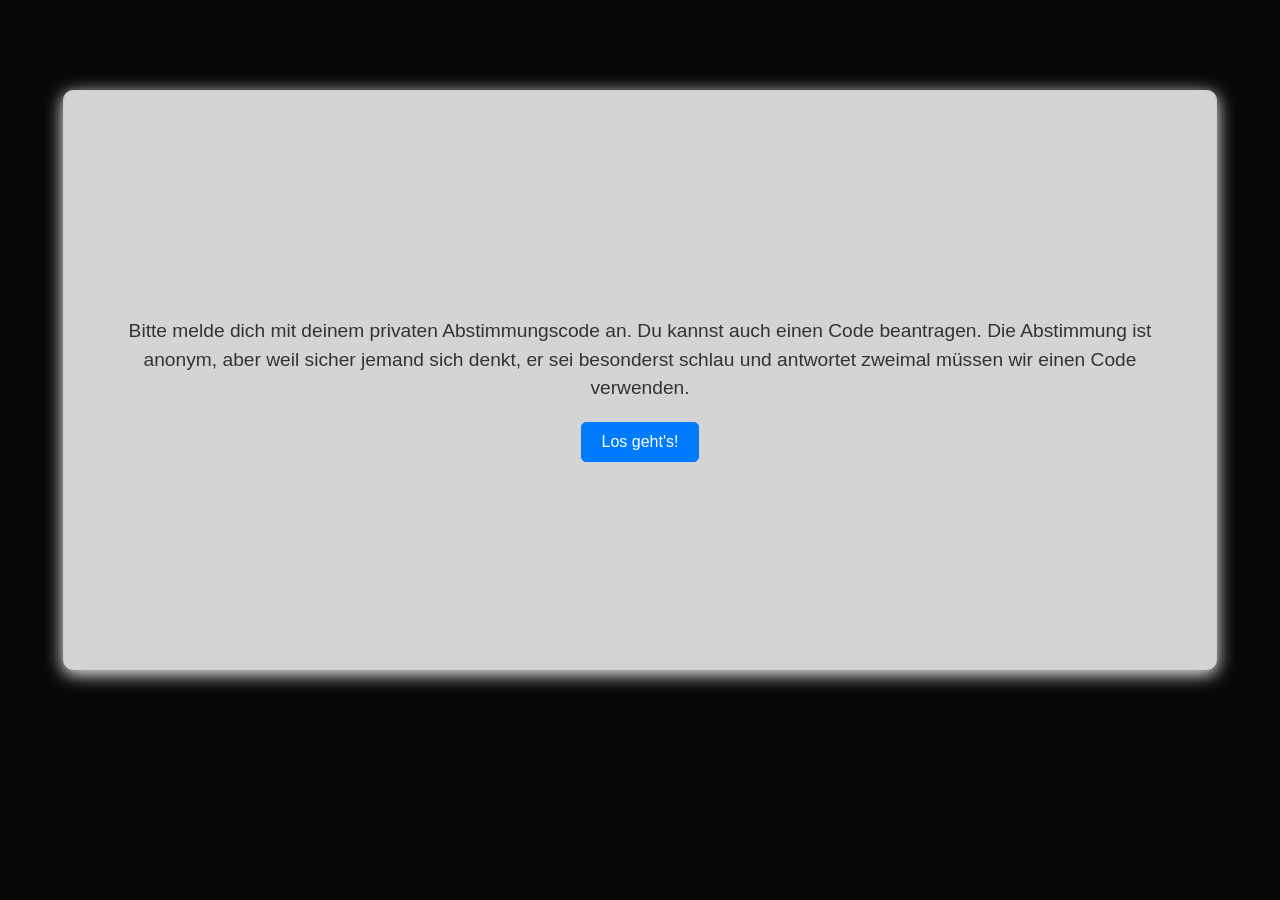
==== index.html @ c264422a "Add files via upload" ====
<!DOCTYPE html>
<html lang="de">

<head>
    <meta charset="UTF-8">
    <meta name="viewport" content="width=device-width, initial-scale=1.0">
    <title>Surprise</title>
    <link rel="stylesheet" href="styles.css">
</head>

<body>
    <main>
        <p>Bitte melde dich mit deinem privaten Abstimmungscode an. Du kannst auch einen Code beantragen. Die Abstimmung ist anonym, aber weil sicher jemand
            sich denkt, er sei besonderst schlau und antwortet zweimal müssen wir einen Code verwenden.</p>
        <a href="vote.html" type="button">Los geht's!</a>
    </main>
</body>
---- styles.css ----
* {
    user-select: none;
}
body {
    margin: 0;
    padding: 0;
    background-color: #070707;
}
main {
    background-color: #d4d4d4;
    color: #333;
    font-family: Arial, sans-serif;
    margin: 0;
    padding: 5%;
    display: flex;
    flex-direction: column;
    justify-content: center;
    align-items: center;
    min-height: 50vh;
    width: 80%;
    margin: 10vh auto;
    border-radius: 10px;
    border: 1px solid #ccc;
    box-shadow: 0 4px 18px rgb(255, 255, 255);
}
p {
    font-size: 1.2rem;
    line-height: 1.5;
    text-align: center;
    -webkit-user-select: none;
    -moz-user-select: none;
    -ms-user-select: none;
    user-select: none;
}
button {
    -webkit-user-select: none;
    -moz-user-select: none;
    -ms-user-select: none;
    user-select: none;
    background-color: #007bff;
    color: #fff;
    border: 1px solid #007bff;
    border-radius: 5px;
    padding: 10px 20px;
    text-decoration: none;
    transition: background-color 0.5s, color 0.5s;
    animation: pulse 2s infinite;
    cursor: pointer;

}
a {
    -webkit-user-select: none;
    -moz-user-select: none;
    -ms-user-select: none;
    user-select: none;
    background-color: #007bff;
    color: #fff;
    border: 1px solid #007bff;
    border-radius: 5px;
    padding: 10px 20px;
    text-decoration: none;
    transition: background-color 0.5s, color 0.5s;
    animation: pulse 1s infinite;
    cursor: pointer;
}
#login-btn {
    margin-top: 20px;
}
#request-code-btn {
    margin-top: 35px;
}
a:hover {
    background-color: transparent;
    color: #007bff;
}
.login-page input {
    display: none;
}
input {
    margin-top: 25px;
    padding: 10px;
    border: 1px solid #ccc;
    border-radius: 5px;
    width: 200px;
    animation: pulse 1s;
}
input:focus {
    outline: none;
    border-color: #007bff;
    box-shadow: 0 0 5px rgba(0, 123, 255, 0.5);
}
#error-message {
    white-space: pre-wrap;
    color: red;
    margin-top: 15px;
    font-size: 1rem;
    text-align: center;
}
#success-message {
    white-space: pre-wrap;
    color: green;
    margin-top: 15px;
    font-size: 1rem;
    text-align: center;
}
form {
    display: flex;
    flex-direction: column;
}
#datenschutz-checkbox {
    margin: 0;
    width: 13px;
}
#datenschutz {
    display: block;
    margin-top: 12px;
    margin-bottom: 12px;
}
span #star {
    color: red;
}
@keyframes pulse {
    0% {
        box-shadow: 0 0 0 0 rgba(0, 123, 255, 1);
    }
    50% {
        box-shadow: 0 0 0 5px rgba(0, 123, 255, 1);
    }
    100% {
        box-shadow: 0 0 0 15px rgba(0, 123, 255, 0);
    }
}
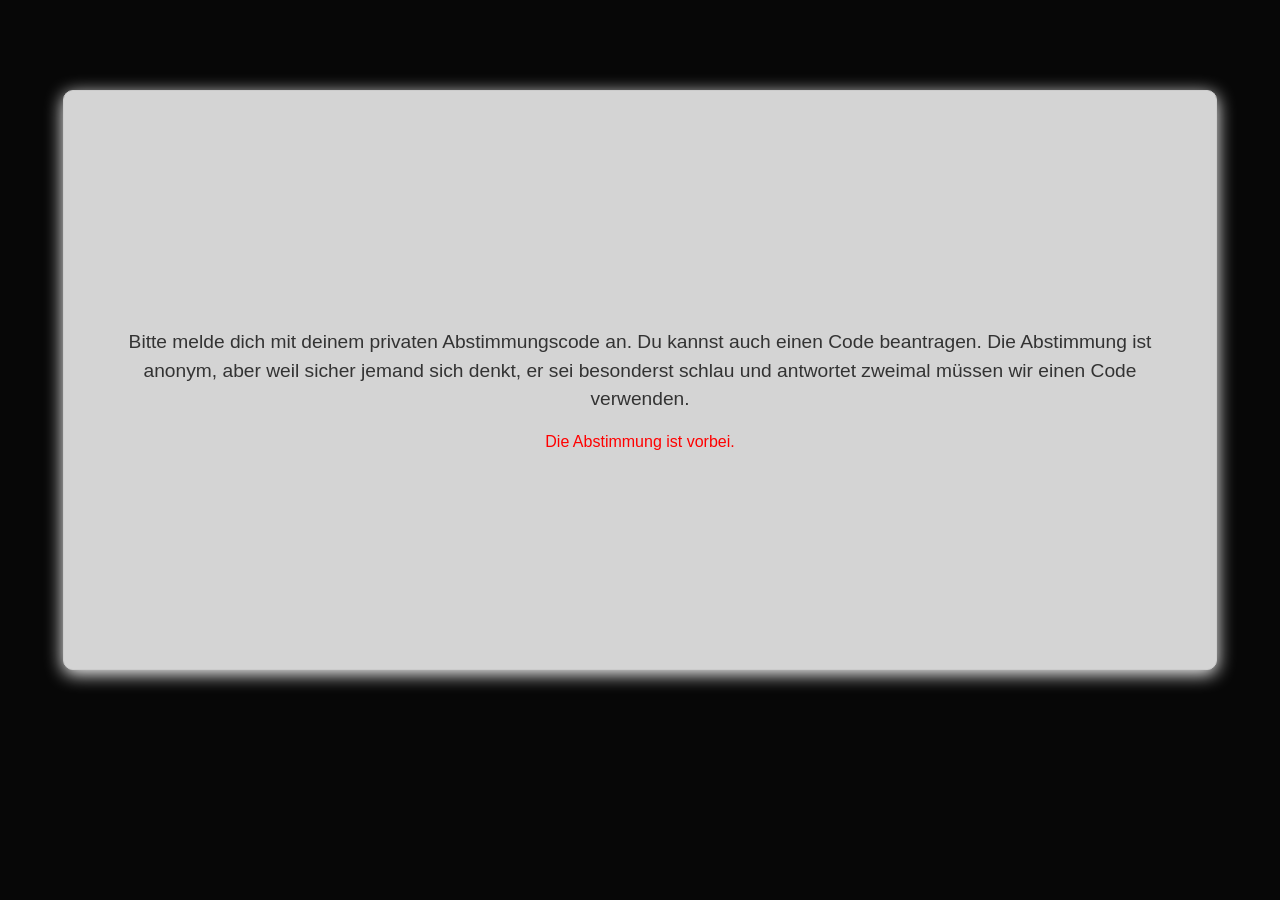
==== commit 048ccbf4: "Add files via upload" ====
--- a/index.html
+++ b/index.html
@@ -10,8 +10,47 @@
 
 <body>
     <main>
-        <p>Bitte melde dich mit deinem privaten Abstimmungscode an. Du kannst auch einen Code beantragen. Die Abstimmung ist anonym, aber weil sicher jemand
+        <p>Bitte melde dich mit deinem privaten Abstimmungscode an. Du kannst auch einen Code beantragen. Die Abstimmung
+            ist anonym, aber weil sicher jemand
             sich denkt, er sei besonderst schlau und antwortet zweimal müssen wir einen Code verwenden.</p>
-        <a href="vote.html" type="button">Los geht's!</a>
+        <a id="vote-link" href="vote.html" type="button" style="display: none;">Los geht's!</a>
+        <article id="timer">loading...</article>
+        <script>
+            function updateTimer() {
+                const timer = document.getElementById("timer");
+
+                setInterval(() => {
+                    const jetzt = new Date();
+                    const date = jetzt.getDate();
+                    const stunde = jetzt.getHours();
+                    const minute = jetzt.getMinutes();
+                    const sekunde = jetzt.getSeconds();
+
+                    if (stunde < (4 - date) * 24) {
+
+                        const stunden_left = (4 - date) * 24 - stunde;
+                        const minuten_left = 59 - minute;
+                        const sekunden_left = 59 - sekunde;
+                        const voteLink = document.getElementById("vote-link");
+                        voteLink.style.display = "block";
+
+                        timer.innerHTML =
+                            `${stunden_left}:${String(minuten_left).padStart(2, "0")}:${String(sekunden_left).padStart(2, "0")}`;
+
+                    } else {
+                        timer.innerHTML = "Die Abstimmung ist vorbei.";
+                        timer.style.color = "red";
+                        const voteLink = document.getElementById("vote-link");
+                        voteLink.style.display = "none";
+                    }
+
+                }, 1000);
+            }
+
+            updateTimer();
+            updateTimer();
+        </script>
     </main>
-</body>+</body>
+
+</html>
